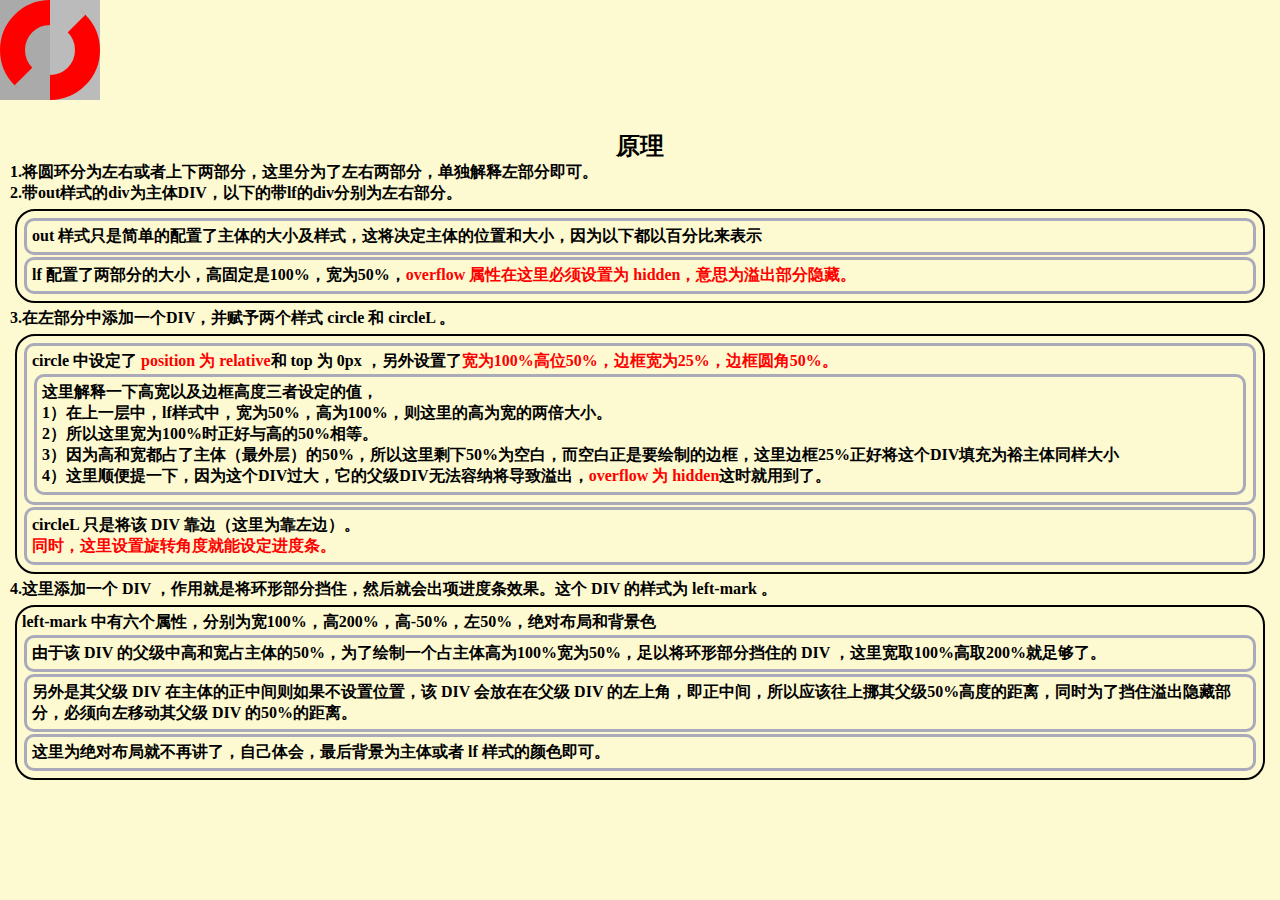
==== circle shap ProgressBar/简版.html @ ff809211 "20161102" ====
<html>
	<head>
	<meta charset = "UTF-8"/>
		<style>
			* {
				border : none;
				padding : 0px;
				margin : 0px;
			}
			body {
				background : #fdfad2;
			}
			.out {
				float : left;
				width : 100px;
				height : 100px;
			}
			.lf {
				overflow : hidden;
				width : 50%;
				height : 100%;
				float : left;
			}
			.left {
				background : #aaa;
			}
			.right {
				background : #bbb;
			}
			.circle {
				position : relative;
				border:25px solid red; 
				top : 0px;
				width : 100%;
				height : 50%;
				border-radius: 50%;
			}
			.circleR {
				right : 100%;
				transform : rotate(45deg);
			}
			.circleL {
				left : 0%;
				transform : rotate(45deg);
			}
			.left-mark {
				width : 100%;
				height : 200%;
				top : -50%;
				left : 50%;
				position : absolute;
				background : #aaa;
			}
			.right-mark {
				width : 100%;
				height : 200%;
				top : -50%;
				left : -50%;
				position : absolute;
				background : #bbb;
			}
			.statement {
				border : 2px solid;
				border-radius : 20px;
				margin : 5px;
				padding : 5px;
			}
			.import {
				color : red;
			}
			.oneT {
				border : 3px solid #aab;
				padding : 5px;
				border-radius : 10px;
				margin : 2px;
			}
		</style>
	</head>
	<body>
		<div>
			<div class = "out">
				<div class = "lf left">
					<div class = "circle circleL">
						<div class = "left-mark"></div>
					</div>
				</div>
				<div class = "lf right">
					<div class = "circle circleR">
						<div class = "right-mark"></div>
					</div>
				</div>
			</div>
			<div>
			</div>
		</div>
		<br/>
		<br/>
		<div style = "position:absolute;top : 120px;padding : 10px;">
		<p class = "margin : 2px;">
			<h2><center>原理</center></h2>
			<h4>
				1.将圆环分为左右或者上下两部分，这里分为了左右两部分，单独解释左部分即可。
			</h4>
			<h4>
				2.带out样式的div为主体DIV，以下的带lf的div分别为左右部分。
				<div class = "statement">
					<div class = "oneT">
						out 样式只是简单的配置了主体的大小及样式，这将决定主体的位置和大小，因为以下都以百分比来表示
					</div>
					<div class = "oneT">
						lf 配置了两部分的大小，高固定是100%，宽为50%，<span class = "import">overflow 属性在这里必须设置为 hidden，意思为溢出部分隐藏。</span>
					</div>
				</div>
			</h4>
			<h4>
				3.在左部分中添加一个DIV，并赋予两个样式 circle 和 circleL 。
				<div class = "statement">
					<div class = "oneT">
						circle 中设定了 <span class = "import">position 为 relative</span>和 top 为 0px ，另外设置了<span class = "import">宽为100%高位50%，边框宽为25%，边框圆角50%。</span>
						<div class = "oneT">
							这里解释一下高宽以及边框高度三者设定的值，<br/>
							1）在上一层中，lf样式中，宽为50%，高为100%，则这里的高为宽的两倍大小。
							<br/>
							2）所以这里宽为100%时正好与高的50%相等。
							<br/>
							3）因为高和宽都占了主体（最外层）的50%，所以这里剩下50%为空白，而空白正是要绘制的边框，这里边框25%正好将这个DIV填充为裕主体同样大小
							<br/>
							4）这里顺便提一下，因为这个DIV过大，它的父级DIV无法容纳将导致溢出，<span class = "import">overflow 为 hidden</span>这时就用到了。
						</div>
					</div>
					<div class = "oneT">
						circleL 只是将该 DIV 靠边（这里为靠左边）。
						<br/>
						<span class = "import">同时，这里设置旋转角度就能设定进度条。</span>
					</div>
				</div>
			</h4>
			<h4>
				4.这里添加一个 DIV ，作用就是将环形部分挡住，然后就会出项进度条效果。这个 DIV 的样式为 left-mark 。
				<div class = "statement">
					left-mark 中有六个属性，分别为宽100%，高200%，高-50%，左50%，绝对布局和背景色
					<div class = "oneT">
						由于该 DIV 的父级中高和宽占主体的50%，为了绘制一个占主体高为100%宽为50%，足以将环形部分挡住的 DIV ，这里宽取100%高取200%就足够了。
					</div>
					<div class = "oneT">
						另外是其父级 DIV 在主体的正中间则如果不设置位置，该 DIV 会放在在父级 DIV 的左上角，即正中间，所以应该往上挪其父级50%高度的距离，同时为了挡住溢出隐藏部分，必须向左移动其父级 DIV 的50%的距离。
					</div>
					<div class = "oneT">
						这里为绝对布局就不再讲了，自己体会，最后背景为主体或者 lf 样式的颜色即可。
					</div>
				</div>
			</h4>
		</p>
		</div>
	</body>
</html>
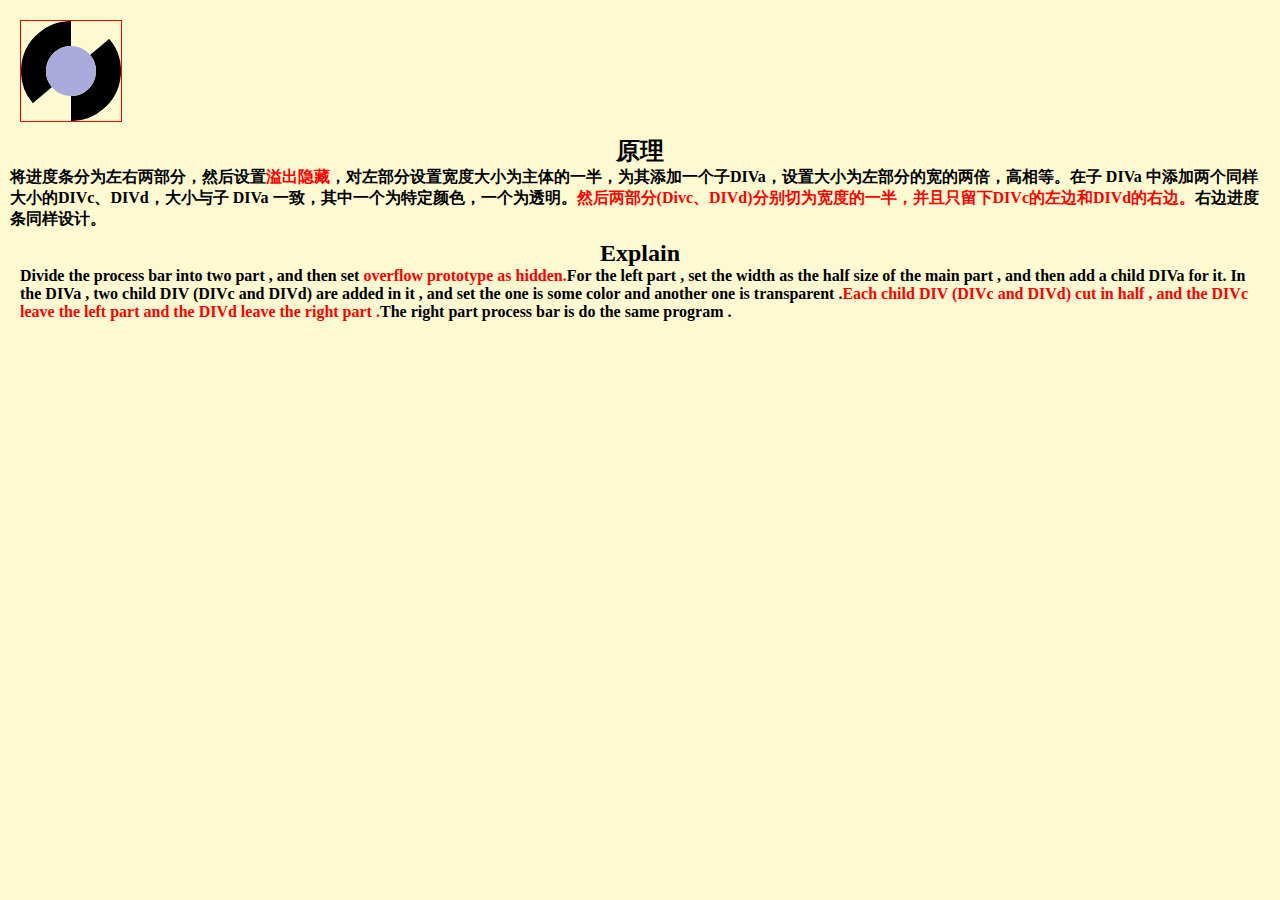
==== commit 546f160b: "20161104" ====
--- a/circle shap ProgressBar/简版.html
+++ b/circle shap ProgressBar/简版.html
@@ -1,156 +1,171 @@
-<html>
-	<head>
-	<meta charset = "UTF-8"/>
-		<style>
-			* {
-				border : none;
-				padding : 0px;
-				margin : 0px;
-			}
-			body {
-				background : #fdfad2;
-			}
-			.out {
-				float : left;
-				width : 100px;
-				height : 100px;
-			}
-			.lf {
-				overflow : hidden;
-				width : 50%;
-				height : 100%;
-				float : left;
-			}
-			.left {
-				background : #aaa;
-			}
-			.right {
-				background : #bbb;
-			}
-			.circle {
-				position : relative;
-				border:25px solid red; 
-				top : 0px;
-				width : 100%;
-				height : 50%;
-				border-radius: 50%;
-			}
-			.circleR {
-				right : 100%;
-				transform : rotate(45deg);
-			}
-			.circleL {
-				left : 0%;
-				transform : rotate(45deg);
-			}
-			.left-mark {
-				width : 100%;
-				height : 200%;
-				top : -50%;
-				left : 50%;
-				position : absolute;
-				background : #aaa;
-			}
-			.right-mark {
-				width : 100%;
-				height : 200%;
-				top : -50%;
-				left : -50%;
-				position : absolute;
-				background : #bbb;
-			}
-			.statement {
-				border : 2px solid;
-				border-radius : 20px;
-				margin : 5px;
-				padding : 5px;
-			}
-			.import {
-				color : red;
-			}
-			.oneT {
-				border : 3px solid #aab;
-				padding : 5px;
-				border-radius : 10px;
-				margin : 2px;
-			}
-		</style>
-	</head>
-	<body>
-		<div>
-			<div class = "out">
-				<div class = "lf left">
-					<div class = "circle circleL">
-						<div class = "left-mark"></div>
-					</div>
-				</div>
-				<div class = "lf right">
-					<div class = "circle circleR">
-						<div class = "right-mark"></div>
-					</div>
-				</div>
-			</div>
-			<div>
-			</div>
+<!DOCTYPE html>
+<html lang="en">
+<head>
+    <meta charset="UTF-8">
+    <title>csp</title>
+    <style>
+		body {
+			background : #fdfad2;
+		}
+        * {
+            border : none;
+            margin : 0;
+            padding : 0;
+        }
+        .main {
+            position : absolute ;
+            left : 20px;
+            top : 20px;
+            width : 100px;
+            height : 100px;
+            border : 1px solid red;
+        }
+        .out{
+            width : 100%;
+            height : 100%;
+            position : relative;
+        }
+        .litoutout {
+            width: 50%;
+            height: 100%;
+            overflow: hidden;
+            position: absolute;
+        }
+        .litout{
+            width : 200%;
+            height : 100%;
+            position : absolute;
+            transform : rotate(50deg);
+        }
+        .litoutleft{
+            left : 0;
+        }
+        .litoutright{
+            right : 0;
+        }
+        .left {
+            overflow : hidden;
+            position : relative;
+            float : left;
+            left : 0;
+            width : 50%;
+            height : 100%;
+        }
+        .right {
+            overflow : hidden;
+            position : relative;
+            float : right;
+            right : 0;
+            width : 50%;
+            height : 100%;
+        }
+        .circle {
+            position : absolute;
+            width : 100%;
+            height : 50%;
+            top : 0;
+            border-radius : 100%;
+            border-style : solid;
+            border-width : 25px;
+        }
+        .circleright {
+            right : 0;
+        }
+        .circleleft {
+            left : 0;
+        }
+        .leaveleft {
+            clip : rect(0px, 50px, 100px, 0px);
+        }
+        .leaveright {
+            clip : rect(0px, 100px, 100px, 50px);
+        }
+        .mark {
+            border-color : #12a;
+        }
+        .funlit {
+            width : 100%;
+            height : 100%;
+            position : absolute;
+            left : 0;
+            top : 0;
+        }
+        .fun {
+            position : absolute;
+            border : 25px solid #aad;
+            border-radius : 100%;
+            top : 25%;
+            left : 25%;
+        }
+    </style>
+	<style>	
+		.statement {
+			border : 2px solid;
+			border-radius : 20px;
+			margin : 5px;
+			padding : 5px;
+		}
+		.import {
+			color : red;
+		}
+		.oneT {
+			border : 3px solid #aab;
+			padding : 5px;
+			border-radius : 10px;
+			margin : 2px;
+		}
+	</style>
+</head>
+<body>
+    <div class = "main">
+        <div class="out">
+            <div class="litoutout litoutleft">
+                <div class="litout litoutleft">
+                    <div class="left">
+                        <div class="circle circleleft leaveleft">
+							
+                        </div>
+                        <div class="circle circleleft leaveright mark">
+							
+                        </div>
+                    </div>
+                </div>
+            </div>
+            <div class="litoutout litoutright">
+                <div class="litout litoutright">
+                    <div class="right">
+                        <div class="circle circleright leaveright">
+							
+                        </div>
+                        <div class="circle circleright leaveleft mark">
+							
+                        </div>
+                    </div>
+                </div>
+            </div>
+            <div class="funlit">
+                <div class="fun">
+					
+                </div>
+            </div>
+        </div>
+    </div>
+	<div style = "position : absolute;top : 125px;">
+		<div style = "float : left;padding : 10px;">
+			<p class = "margin : 2px;">
+				<h2><center>原理</center></h2>
+				<h4>
+					将进度条分为左右两部分，然后设置<span class = "import">溢出隐藏</span>，对左部分设置宽度大小为主体的一半，为其添加一个子DIVa，设置大小为左部分的宽的两倍，高相等。在子 DIVa 中添加两个同样大小的DIVc、DIVd，大小与子 DIVa 一致，其中一个为特定颜色，一个为透明。<span class = "import">然后两部分(Divc、DIVd)分别切为宽度的一半，并且只留下DIVc的左边和DIVd的右边。</span>右边进度条同样设计。
+				</h4>
+			</p>
+		<div style = "float : left;padding : 10px;">
+			<p class = "margin : 2px;">
+				<h2><center>Explain</center></h2>
+				<h4>
+					Divide the process bar into two part , and then set <span class = "import"> overflow prototype as hidden.</span>For the left part , set the width as the half size of the main part , and then add a child DIVa for it. In the DIVa , two child DIV (DIVc and DIVd) are added in it , and set the one is some color and another one is transparent .<span class = "import">Each child DIV (DIVc and DIVd) cut in half , and the DIVc leave the left part and the DIVd leave the right part .</span>The right part process bar is do the same program .
+				</h4>
+			</p>
 		</div>
-		<br/>
-		<br/>
-		<div style = "position:absolute;top : 120px;padding : 10px;">
-		<p class = "margin : 2px;">
-			<h2><center>原理</center></h2>
-			<h4>
-				1.将圆环分为左右或者上下两部分，这里分为了左右两部分，单独解释左部分即可。
-			</h4>
-			<h4>
-				2.带out样式的div为主体DIV，以下的带lf的div分别为左右部分。
-				<div class = "statement">
-					<div class = "oneT">
-						out 样式只是简单的配置了主体的大小及样式，这将决定主体的位置和大小，因为以下都以百分比来表示
-					</div>
-					<div class = "oneT">
-						lf 配置了两部分的大小，高固定是100%，宽为50%，<span class = "import">overflow 属性在这里必须设置为 hidden，意思为溢出部分隐藏。</span>
-					</div>
-				</div>
-			</h4>
-			<h4>
-				3.在左部分中添加一个DIV，并赋予两个样式 circle 和 circleL 。
-				<div class = "statement">
-					<div class = "oneT">
-						circle 中设定了 <span class = "import">position 为 relative</span>和 top 为 0px ，另外设置了<span class = "import">宽为100%高位50%，边框宽为25%，边框圆角50%。</span>
-						<div class = "oneT">
-							这里解释一下高宽以及边框高度三者设定的值，<br/>
-							1）在上一层中，lf样式中，宽为50%，高为100%，则这里的高为宽的两倍大小。
-							<br/>
-							2）所以这里宽为100%时正好与高的50%相等。
-							<br/>
-							3）因为高和宽都占了主体（最外层）的50%，所以这里剩下50%为空白，而空白正是要绘制的边框，这里边框25%正好将这个DIV填充为裕主体同样大小
-							<br/>
-							4）这里顺便提一下，因为这个DIV过大，它的父级DIV无法容纳将导致溢出，<span class = "import">overflow 为 hidden</span>这时就用到了。
-						</div>
-					</div>
-					<div class = "oneT">
-						circleL 只是将该 DIV 靠边（这里为靠左边）。
-						<br/>
-						<span class = "import">同时，这里设置旋转角度就能设定进度条。</span>
-					</div>
-				</div>
-			</h4>
-			<h4>
-				4.这里添加一个 DIV ，作用就是将环形部分挡住，然后就会出项进度条效果。这个 DIV 的样式为 left-mark 。
-				<div class = "statement">
-					left-mark 中有六个属性，分别为宽100%，高200%，高-50%，左50%，绝对布局和背景色
-					<div class = "oneT">
-						由于该 DIV 的父级中高和宽占主体的50%，为了绘制一个占主体高为100%宽为50%，足以将环形部分挡住的 DIV ，这里宽取100%高取200%就足够了。
-					</div>
-					<div class = "oneT">
-						另外是其父级 DIV 在主体的正中间则如果不设置位置，该 DIV 会放在在父级 DIV 的左上角，即正中间，所以应该往上挪其父级50%高度的距离，同时为了挡住溢出隐藏部分，必须向左移动其父级 DIV 的50%的距离。
-					</div>
-					<div class = "oneT">
-						这里为绝对布局就不再讲了，自己体会，最后背景为主体或者 lf 样式的颜色即可。
-					</div>
-				</div>
-			</h4>
-		</p>
-		</div>
-	</body>
-</html>+	</div>
+</body>
+</html>
